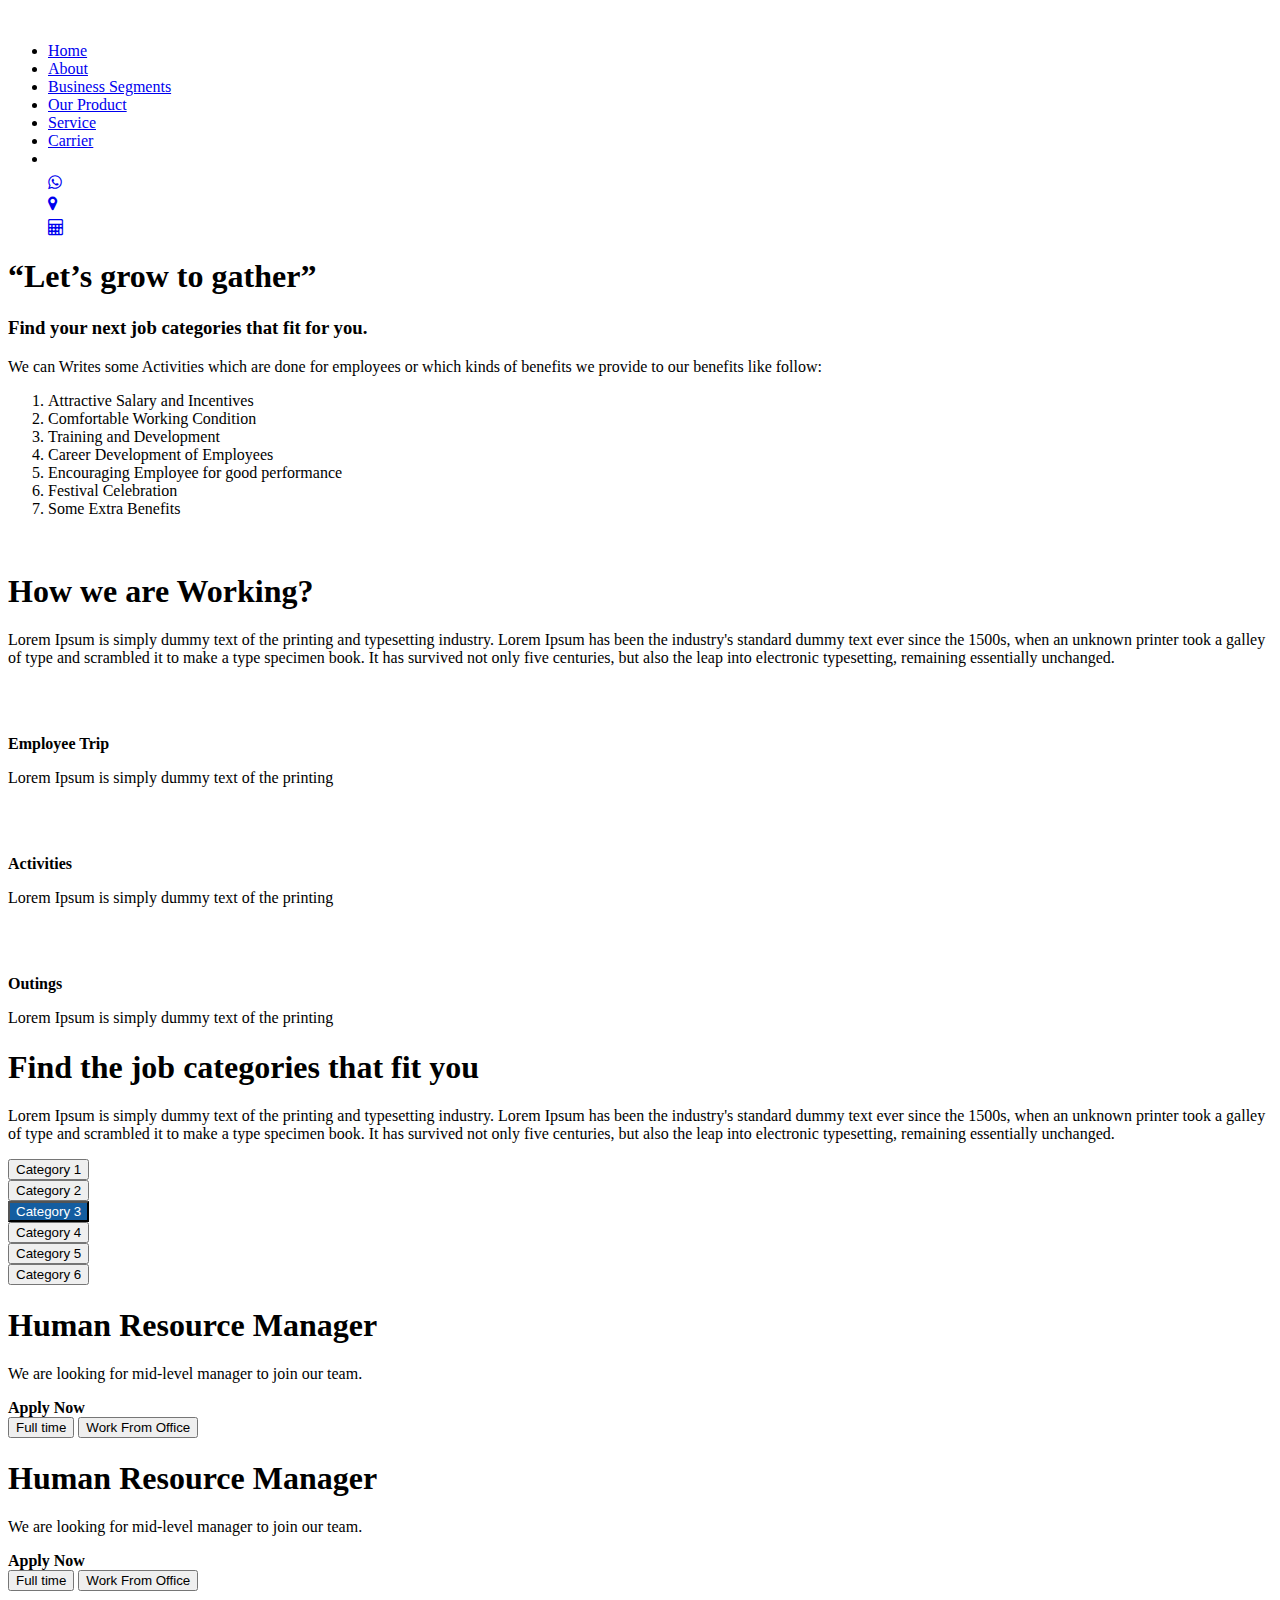
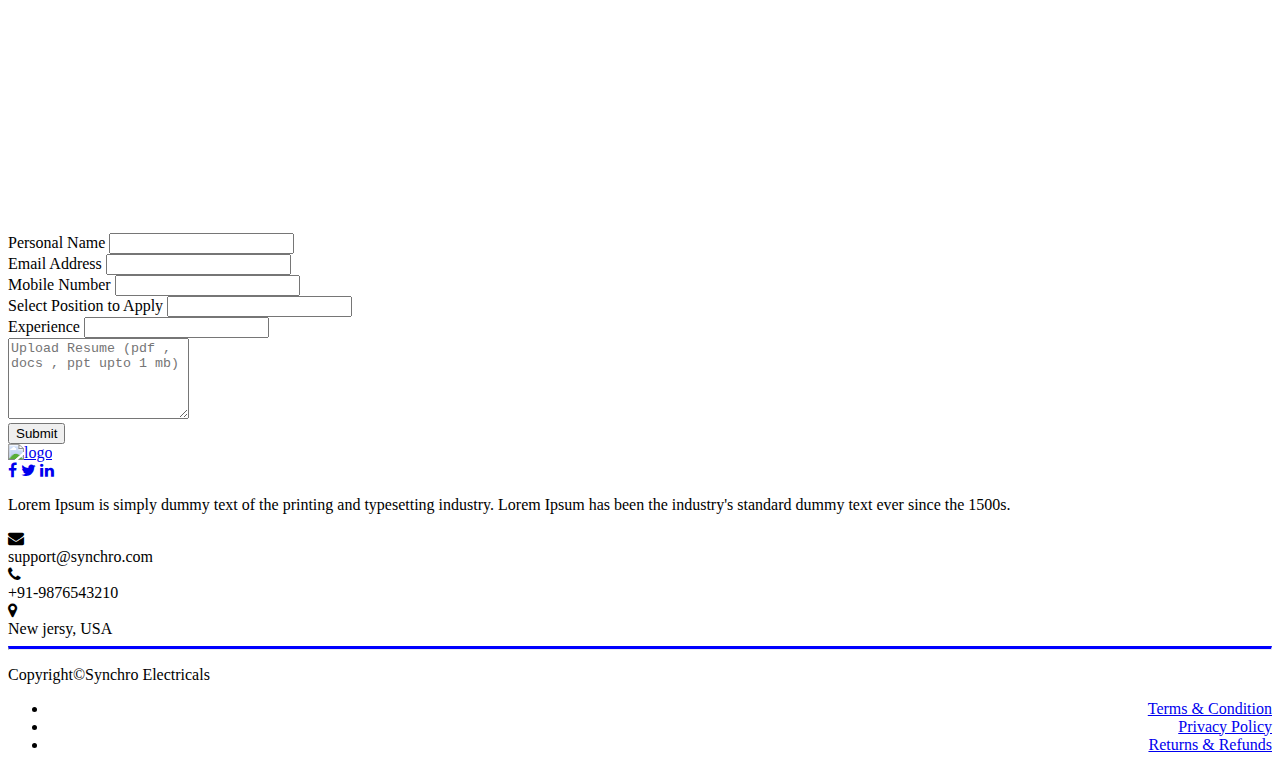
==== carrier.html @ eb1e1bfa "Add files via upload" ====
<!DOCTYPE html>
<html lang="en">

<head>
  <meta charset="utf-8">
  <meta content="width=device-width, initial-scale=1.0" name="viewport">
  <title>Synchro Electricals</title>
  <meta content="" name="description">
  <meta content="" name="keywords">
  <!-- Favicons -->
  <link href="assets/img/favicon.png" rel="icon">
  <link href="assets/img/apple-touch-icon.png" rel="apple-touch-icon">
  <link href="https://maxcdn.bootstrapcdn.com/font-awesome/4.2.0/css/font-awesome.min.css" rel="stylesheet">
  <link rel="stylesheet" href="https://maxcdn.bootstrapcdn.com/font-awesome/4.4.0/css/font-awesome.min.css">

  <!-- Google Fonts -->
  <link
    href="https://fonts.googleapis.com/css?family=Open+Sans:300,300i,400,400i,600,600i,700,700i|Roboto:300,300i,400,400i,500,500i,700,700i&display=swap"
    rel="stylesheet">

  <!-- Vendor CSS Files -->
  <link href="assets/vendor/animate.css/animate.min.css" rel="stylesheet">
  <link href="assets/vendor/aos/aos.css" rel="stylesheet">
  <link href="assets/vendor/bootstrap/css/bootstrap.min.css" rel="stylesheet">
  <link href="assets/vendor/bootstrap-icons/bootstrap-icons.css" rel="stylesheet">
  <link href="assets/vendor/boxicons/css/boxicons.min.css" rel="stylesheet">
  <link href="assets/vendor/glightbox/css/glightbox.min.css" rel="stylesheet">
  <link href="assets/vendor/swiper/swiper-bundle.min.css" rel="stylesheet">
  <!-- Template Main CSS File -->
  <link href="assets/css/style.css" rel="stylesheet">
  <script src="https://ajax.googleapis.com/ajax/libs/jquery/3.5.1/jquery.min.js"></script>
  <script>
    $(document).ready(function(){
      $("i1").hover(function(){
        $("nmain1").toggle();
      });
      $("i2").hover(function(){
        $("nmain2").toggle();
      });
      $("i3").hover(function(){
        $("nmain3").toggle();
      });
      $("i4").hover(function(){
        $("nmain4").toggle();
      });
      $("i5").hover(function(){
        $("nmain5").toggle();
      });
    });
  </script>
  
</head>

<body>
  <!-- ======= Header ======= -->
  <header id="header" class="fixed-top d-flex align-items-center ">
    <div class="container d-flex justify-content-between align-items-center">

      <div class="logo">
        <a href="home.html"><img src="assets/img/logo.png" alt="" class="img-fluid headerlg" ></a>
      </div>

      <nav id="navbar" class="navbar">
        <ul>
          <li>
            <a  href="home.html">Home</a>
          </li>
          <li><a href="about.html">About</a></li>
          <li><a href="home.html">Business Segments</a></li>
          <li><a href="home.html">Our Product</a></li>
          <li><a href="home.html">Service</a></li>
          <li><a href="carrier.html">Carrier</a></li>
          <li><a class="btn btn-info mx-2 btntag" style="color:white" href="contact.html">Contact Us</a></li>
        </ul>
        <i class="bi bi-list mobile-nav-toggle"></i>
      </nav><!-- .navbar -->

    </div>
  </header><!-- End Header -->
 
  <main id="main">
    <!-- ======= Carrier Section ======= -->
    <section class="facts section-bg">
      <div class="container">
        <div class="vertical-menu" >
          <ul style="color: white;">
            <p style="margin-top: -13px;">
              <li style="display: flex; width: 500px;" ><i1><a href="tel:9876543210"><i class="bx bx-phone-call f"></i>
                <nmain1 style="display: none;">
                <div class="row vertical-menu-d" style="background-color: blue;color: white;">
                    <div style="width: 45px;background-color: #145DA0;"><i class="bx bx-phone-call f"></i></div>
                    <div style="width: 200px;text-align: center;" style="background-color: blue;height: 45px;color: white;">
                      <span >Toll free number :9876543210</span>
                    </div>
                </div>
              </nmain1></a> </i1></li>
            </p>
            <p style="margin-top: -13px;">
              <li style="display: flex; width: 500px;" ><i2><a href="tel:9876543210"><i class="fa fa-whatsapp f"></i>
                <nmain2 style="display: none;">
                <div class="row vertical-menu-d" style="background-color: blue;color: white;">
                    <div style="width: 45px;background-color: #145DA0;"><i class="fa fa-whatsapp f"></i></div>
                    <div style="width: 200px;text-align: center;padding-top:10px;" style="background-color: blue;height: 45px;color: white;">
                      <span >9876543210</span>
                    </div>
                </div>
              </nmain2></a> </i2></li>
            </p>

            <p style="margin-top: -13px;">
              <li style="display: flex; width: 500px;" ><i3><a href="contact.html"><i class="fa fa-map-marker f"></i>
                <nmain3 style="display: none;">
                <div class="row vertical-menu-d" style="background-color: blue;color: white;">
                    <div style="width: 45px;background-color: #145DA0;"><i class="fa fa-map-marker f"></i></div>
                    <div style="width: 200px;text-align: center;padding-top:10px;" style="background-color: blue;height: 45px;color: white;">
                      <span >Dealer Location</span>
                    </div>
                </div>
              </nmain3></a> </i3></li>
            </p>

            <p style="margin-top: -13px;">
              <li style="display: flex; width: 500px;" ><i4><a href="mailto:support@synchro.com"><i class="bx bx-envelope f"></i>
                <nmain4 style="display: none;">
                <div class="row vertical-menu-d" style="background-color: blue;color: white;">
                    <div style="width: 45px;background-color: #145DA0;"><i class="bx bx-envelope f"></i></div>
                    <div style="width: 200px;text-align: center;padding-top:10px;" style="background-color: blue;height: 45px;color: white;">
                      <span >Email Us</span>
                    </div>
                </div>
              </nmain4></a> </i4></li>
            </p>

            <p style="margin-top: -13px;">
              <li style="display: flex; width: 500px;" ><i5><a href="contact.html"><i class="fa fa-calculator f"></i>
                <nmain5 style="display: none;">
                <div class="row vertical-menu-d" style="background-color: blue;color: white;">
                    <div style="width: 45px;background-color: #145DA0;"><i class="fa fa-calculator f"></i></div>
                    <div style="width: 200px;text-align: center;padding-top:10px;" style="background-color: blue;height: 45px;color: white;">
                      <span >Solar Calculator</span>
                    </div>
                </div>
              </nmain5></a> </i5></li>
            </p>
          </ul>
        </div>
        <div class="row">
          <div class="col-lg-6 pt-4 pt-lg-0 tab">
            <h1>“Let’s grow to gather”</h1>
            <h3>Find your next job categories that fit for you. </h3>
            <p>
              We can Writes some Activities which are done for employees
or which kinds of benefits we provide to our benefits like
follow:
            </p>
            <ol>
              <li>Attractive Salary and Incentives</li>
              <li>Comfortable Working Condition</li>
              <li>Training and Development</li>
              <li>Career Development of Employees</li>
              <li>Encouraging Employee for good performance</li>
              <li>Festival Celebration</li>
              <li>Some Extra Benefits</li>
            </ol>
          </div>
          <div class="col-lg-2">
           
          </div>
          <div class="col-lg-4">
            <img src="assets/img/about.jpg" class="img-fluid" alt="">
          </div>
        </div>
      </div>
    </section>
    <section class="about">
      <div class="container">
        <div class="row tab">
          <div class="col-lg-12 pt-4 pt-lg-0">
            <h1>How we are Working?</h1>
            <p>Lorem Ipsum is simply dummy text of the printing and typesetting industry. Lorem Ipsum has been the industry's standard dummy text ever since the 1500s, when an unknown printer took a galley of type and scrambled it to make a type specimen book. It has survived not only five centuries, but also the leap into electronic typesetting, remaining essentially unchanged.</p>

          </div>
         
        </div>
        <div class="row tab">
          <div class="col-lg-4">
            <img src="assets/img/t1.jpg" class="img-fluid imgrds " alt="">
            <br>
            <br>
            <p><b>Employee Trip</b></p>
            <p>Lorem Ipsum is simply dummy text of the printing </p>
          </div>
          <div class="col-lg-4">
            <img src="assets/img/team.jpg" class="img-fluid imgrds" alt="">
            <br>
            <br>
            <p><b>Activities</b></p>
            <p>Lorem Ipsum is simply dummy text of the printing </p>
          </div>
          <div class="col-lg-4">
            <img src="assets/img/t1.jpg" class="img-fluid imgrds" alt="">
            <br>
            <br>
            <p><b>Outings</b></p>
            <p>Lorem Ipsum is simply dummy text of the printing </p>
          </div>
        </div>
      </div>
    </section>
    <section class="facts section-bg">
      <div class="container">
        <div class="row tab cover">
          <div class="col-lg-12 pt-4 pt-lg-0 tab">
            <h1>Find the job categories that fit you</h1>
            <p>Lorem Ipsum is simply dummy text of the printing and typesetting industry. Lorem Ipsum has been the industry's standard dummy text ever since the 1500s, when an unknown printer took a galley of type and scrambled it to make a type specimen book. It has survived not only five centuries, but also the leap into electronic typesetting, remaining essentially unchanged.</p>

          </div>
        </div>

        <div class="row  cover">
          <div class="col-lg-2">
            <button class="btn btn-secondary tab secbtn">Category 1</button>
          </div>
          <div class="col-lg-2">
            <button class="btn btn-secondary tab secbtn">Category 2</button>
          </div>
          <div class="col-lg-2">
            <button class="btn btn-secondary tab secbtn" style="background-color: #145DA0;color: white;">Category 3</button>
          </div>
          <div class="col-lg-2">
            <button class="btn btn-secondary tab secbtn">Category 4</button>
          </div>
          <div class="col-lg-2">
            <button class="btn btn-secondary tab secbtn">Category 5</button>
          </div>
          <div class="col-lg-2">
            <button class="btn btn-secondary tab secbtn">Category 6</button>
          </div>
        </div>
        <div class="row cover">
          <div class="col-lg-1 tab"></div>
          <div class="jobcattag">
              <div class="row tab">
                <div class="col-lg-9">
                  <h1 >Human Resource Manager</h1>
              <p>We are looking for mid-level manager to join our team.</p>
                </div>
                <div class="col-lg-3">
                  <a class="quote-clr"> <strong>Apply Now</strong></a>
                </div>
                <div>
                  <button class="btn btn-secondary tab secbtn">Full time</button>
                  <button class="btn btn-secondary tab secbtn">Work From Office</button>
                </div>
              </div>
          </div>
          <div class="col-lg-1 tab"></div>
        </div>
        <div class="row cover">
          <div class="col-lg-1"></div>
          <div class="jobcattag">
            <div class="row tab">
              <div class="col-lg-9">
                <h1 >Human Resource Manager</h1>
            <p>We are looking for mid-level manager to join our team.</p>
              </div>
              <div class="col-lg-3">
                <a class="quote-clr"> <strong>Apply Now</strong></a>
              </div>
              <div>
                <button class="btn btn-secondary tab secbtn">Full time</button>
                <button class="btn btn-secondary tab secbtn">Work From Office</button>
              </div>
            </div>
        </div>
          <div class="col-lg-1"></div>
        </div>
        </div>
    </section>
    <section class="footer-section">
      <div class="container">
        <div class="row  " style="height: 220px;">
          <h1 class="tab" style="color: white;"><strong>Didn't find</strong> an offer that suits your field of expertise?</h1>
 
        </div>
      </div>
    </section>
    <section class="about">
      <div class="container">
        <div class="row tab">
          <div class="col-lg-12">
            <form action="forms/contact.php" method="post" role="form" class="php-email-form">
              <div class="row">
                <div class="col-md-6 form-group">
                  <label style="padding-bottom: 10px;">Personal Name</label>
                  <input type="text" name="name" class="form-control" id="name" placeholder="" required>
                </div>
                <div class="col-md-6 form-group mt-3 mt-md-0">
                  <label style="padding-bottom: 10px;">Email Address</label>
                  <input type="email" class="form-control" name="email" id="email" placeholder="" required>
                </div>
              </div>
              <div class="row mt-3">
                <div class="col-md-4 form-group">
                  <label style="padding-bottom: 10px;">Mobile Number</label>
                  <input type="number" name="phone" class="form-control" id="phone" placeholder="" required>
                </div>
                
              </div>
              <div class="row mt-3">
                <div class="col-md-6 form-group">
                  <label style="padding-bottom: 10px;">Select Position to Apply</label>
                  <input type="text" name="name" class="form-control" id="name" placeholder="" required>
                </div>
                <div class="col-md-6 form-group mt-3 mt-md-0">
                  <label style="padding-bottom: 10px;">Experience</label>
                  <input type="email" class="form-control" name="email" id="email" placeholder="" required>
                </div>
              </div>
             
              <div class="form-group mt-3">
                <textarea class="form-control" name="message" rows="5" placeholder="Upload Resume (pdf , docs , ppt upto 1 mb)" required></textarea>
              </div>
              <div class="tab"><button  class="imgrds btn btn-info btntag" type="submit">Submit</button></div>
            </form>
          </div>
         

        </div>

      </div>
    </section>

      

   

    <!-- End Carrier Section -->
  </main><!-- End #main -->

  <!-- ======= Footer ======= -->
  <footer class="footer-section" >
    <div class="container" >
      <div class="footer-content pt-5 pb-5">
        <div class="row tab">
          <div class="col-xl-3 col-lg-3 mb-50">
            <div class="footer-widget">
              <div class="footer-logo">
                <a href="index.html"><img src="assets/img/logo.png" class="img-fluid" alt="logo"></a>
              </div>
              <div class="footer-social-icon footer-social">
                <a href="#"><i class="fa fa-facebook fafsize"></i></a>
                <a href="#"><i class="fa fa-twitter fafsize"></i></a>
                <a href="#"><i class="fa fa-linkedin fafsize"></i></a>
              </div>
            </div>
          </div>
  
          <div class="col-xl-9 col-lg-9 col-md-9 mb-50">
            <div class="footer-widget">
              <div class="footer-text mb-25">
                <p>Lorem Ipsum is simply dummy text of the printing and typesetting industry. Lorem Ipsum has been the
                  industry's standard dummy text ever since the 1500s.</p>
              </div>
             
              <div class="subscribe-form">
                <div class="row footer-social">
                  <div class="col-xl-4 col-md-3 mb-30">
                    <div class="row">
                      <div class="col-xl-1">
                        <i class="fa fa-envelope fafsize"></i> 
                      </div>
                      <div class="col-xl-2">
                        <span class="cta-text">support@synchro.com</span>
                      </div>
                    </div>
                  </div>
                  <div class="col-xl-4 col-md-3 mb-30">
                    <div class="row">
                      <div class="col-xl-1">
                        <i class="fa fa-phone fafsize"></i> 
                      </div>
                      <div class="col-xl-2" style="width: 200px;">
                        <span class="cta-text">+91-9876543210</span>
                      </div>
                    </div>
                    
                  </div>
                 
                  <div class="col-xl-4 col-md-3 mb-30">
                    <div class="row">
                      <div class="col-xl-1">
                        <i class="fa fa-map-marker fafsize"></i> 
                      </div>
                      <div class="col-xl-2" style="width: 200px;">
                        <span class="cta-text" >New jersy, USA</span>
                      </div>
                    </div>
                  </div>
                </div>
              </div>
            </div>
          </div>
        </div>
      </div>
    </div>
    <hr style="border-top: 3px solid blue;">
    <div class="copyright-area" >
      <div class="container" > 
        <div class="row">
          <div class="col-xl-6 col-lg-6 text-lg-left">
            <div class="copyright-text">
              <p>Copyright&copy;Synchro Electricals</p>
            </div>
          </div>
          <div class="col-xl-6 col-lg-6 d-none d-lg-block" style="text-align: right;">
            <div class="footer-menu">
              <ul>
                <li><a href="#">Terms & Condition</a></li>
                <li><a href="#">Privacy Policy</a></li>
                <li><a href="#">Returns & Refunds</a></li>
              </ul>
            </div>
          </div>
        </div>
      </div>
    </div>
  </footer>
  <!-- End Footer -->

  <a href="#" class="back-to-top d-flex align-items-center justify-content-center"><i
      class="bi bi-arrow-up-short"></i></a>

  <!-- Vendor JS Files -->
  <script src="assets/vendor/purecounter/purecounter_vanilla.js"></script>
  <script src="assets/vendor/aos/aos.js"></script>
  <script src="assets/vendor/bootstrap/js/bootstrap.bundle.min.js"></script>
  <script src="assets/vendor/glightbox/js/glightbox.min.js"></script>
  <script src="assets/vendor/isotope-layout/isotope.pkgd.min.js"></script>
  <script src="assets/vendor/swiper/swiper-bundle.min.js"></script>
  <script src="assets/vendor/waypoints/noframework.waypoints.js"></script>
  <script src="assets/vendor/php-email-form/validate.js"></script>

  <!-- Template Main JS File -->
  <script src="assets/js/main.js"></script>
</body>

</html>
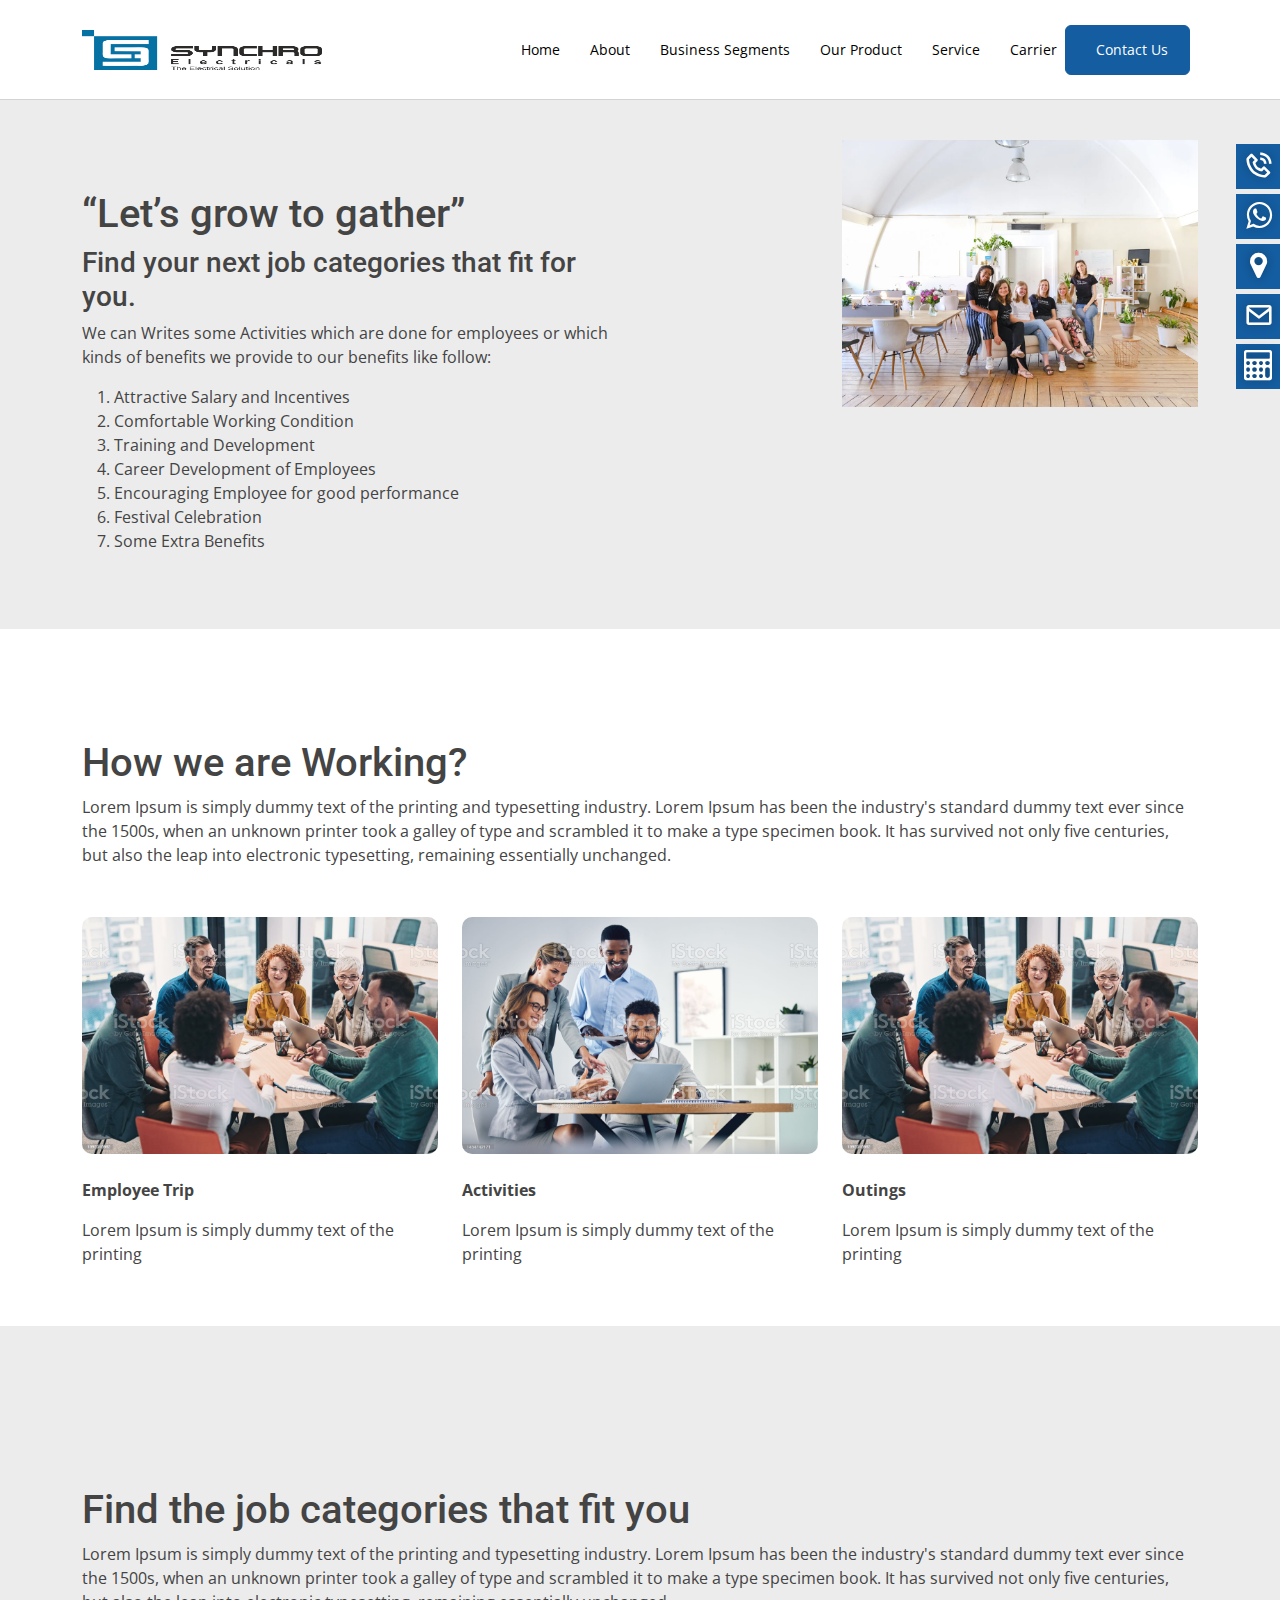
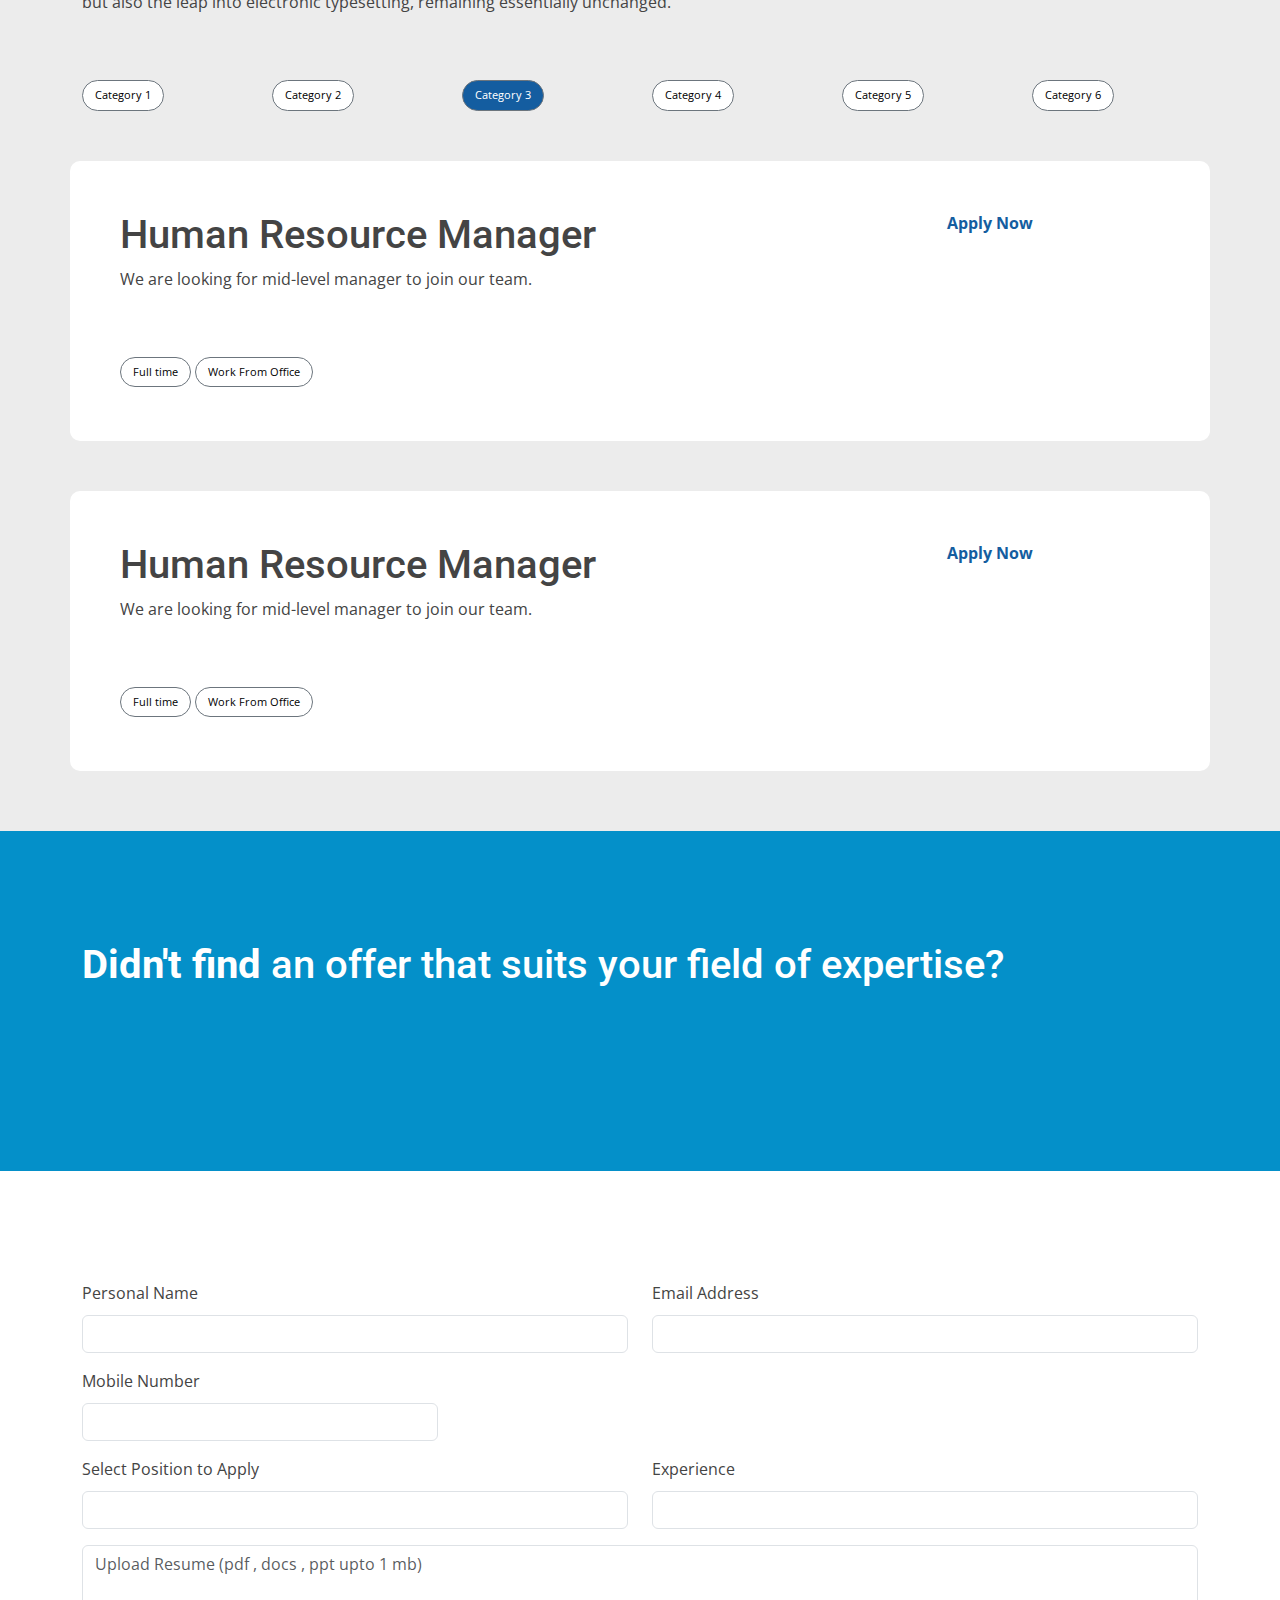
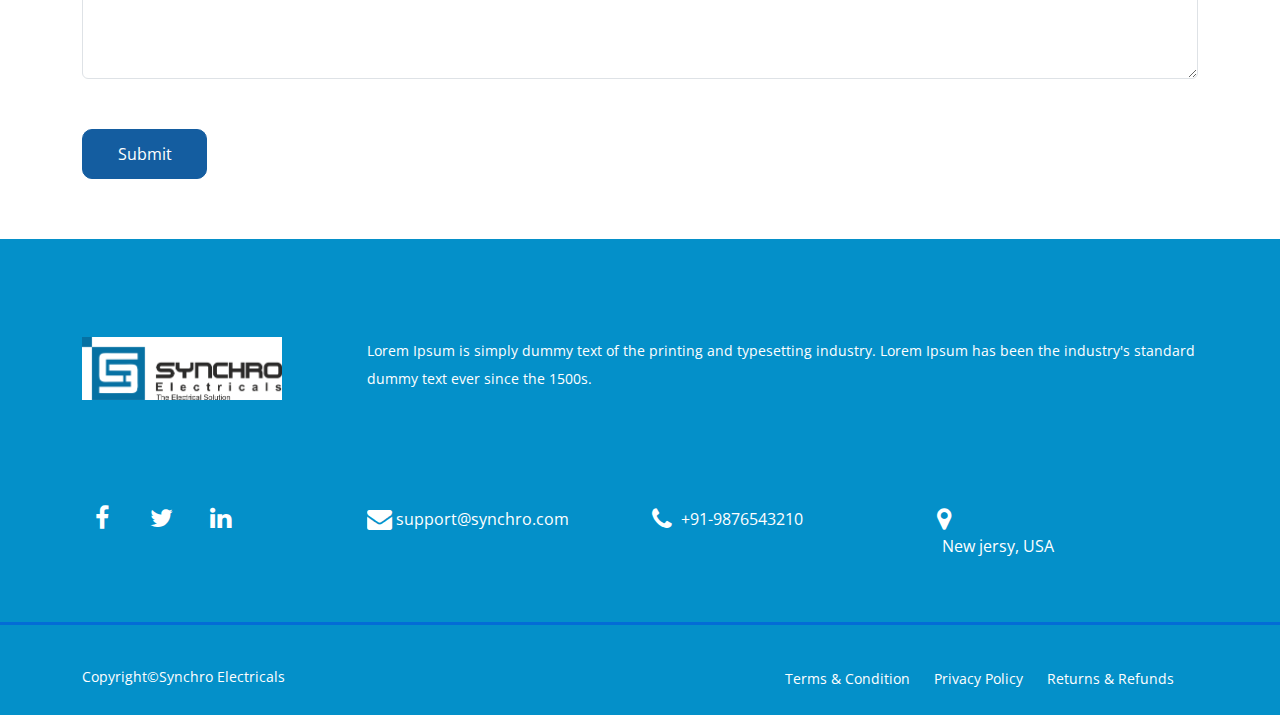
==== commit ece404d4: "footer changes." ====
--- a/carrier.html
+++ b/carrier.html
@@ -343,7 +343,7 @@
     <div class="container" >
       <div class="footer-content pt-5 pb-5">
         <div class="row tab">
-          <div class="col-xl-3 col-lg-3 mb-50">
+          <div class="col-lg-3 mb-50">
             <div class="footer-widget">
               <div class="footer-logo">
                 <a href="index.html"><img src="assets/img/logo.png" class="img-fluid" alt="logo"></a>
@@ -356,7 +356,7 @@
             </div>
           </div>
   
-          <div class="col-xl-9 col-lg-9 col-md-9 mb-50">
+          <div class="col-lg-9 mb-50">
             <div class="footer-widget">
               <div class="footer-text mb-25">
                 <p>Lorem Ipsum is simply dummy text of the printing and typesetting industry. Lorem Ipsum has been the
@@ -365,34 +365,34 @@
              
               <div class="subscribe-form">
                 <div class="row footer-social">
-                  <div class="col-xl-4 col-md-3 mb-30">
+                  <div class="col-lg-4 mb-30">
                     <div class="row">
-                      <div class="col-xl-1">
+                      <div class="col-lg-1">
                         <i class="fa fa-envelope fafsize"></i> 
                       </div>
-                      <div class="col-xl-2">
+                      <div class="col-lg-2">
                         <span class="cta-text">support@synchro.com</span>
                       </div>
                     </div>
                   </div>
-                  <div class="col-xl-4 col-md-3 mb-30">
+                  <div class="col-lg-4 mb-30">
                     <div class="row">
-                      <div class="col-xl-1">
+                      <div class="col-lg-1">
                         <i class="fa fa-phone fafsize"></i> 
                       </div>
-                      <div class="col-xl-2" style="width: 200px;">
+                      <div class="col-lg-2" style="width: 200px;">
                         <span class="cta-text">+91-9876543210</span>
                       </div>
                     </div>
                     
                   </div>
                  
-                  <div class="col-xl-4 col-md-3 mb-30">
+                  <div class="col-lg-3 mb-30">
                     <div class="row">
-                      <div class="col-xl-1">
+                      <div class="col-lg-1">
                         <i class="fa fa-map-marker fafsize"></i> 
                       </div>
-                      <div class="col-xl-2" style="width: 200px;">
+                      <div class="col-lg-2" style="width: 200px;">
                         <span class="cta-text" >New jersy, USA</span>
                       </div>
                     </div>
@@ -405,16 +405,19 @@
       </div>
     </div>
     <hr style="border-top: 3px solid blue;">
-    <div class="copyright-area" >
-      <div class="container" > 
-        <div class="row">
-          <div class="col-xl-6 col-lg-6 text-lg-left">
-            <div class="copyright-text">
+ 
+    <div class="copyright-area">
+      <div class="container"> 
+        <div class="row col-lg-12">
+          <div class="col-lg-3 col-md-3 col-sm-12">
+            <div class="copyright-text text-lg-left">
               <p>Copyright&copy;Synchro Electricals</p>
             </div>
           </div>
-          <div class="col-xl-6 col-lg-6 d-none d-lg-block" style="text-align: right;">
-            <div class="footer-menu">
+          <div class="col-lg-3 col-md-3 col-sm-12">
+          </div>
+          <div class="col-lg-6 col-md-6 col-sm-12">
+            <div class="footer-menu" style="text-align: right;">
               <ul>
                 <li><a href="#">Terms & Condition</a></li>
                 <li><a href="#">Privacy Policy</a></li>
